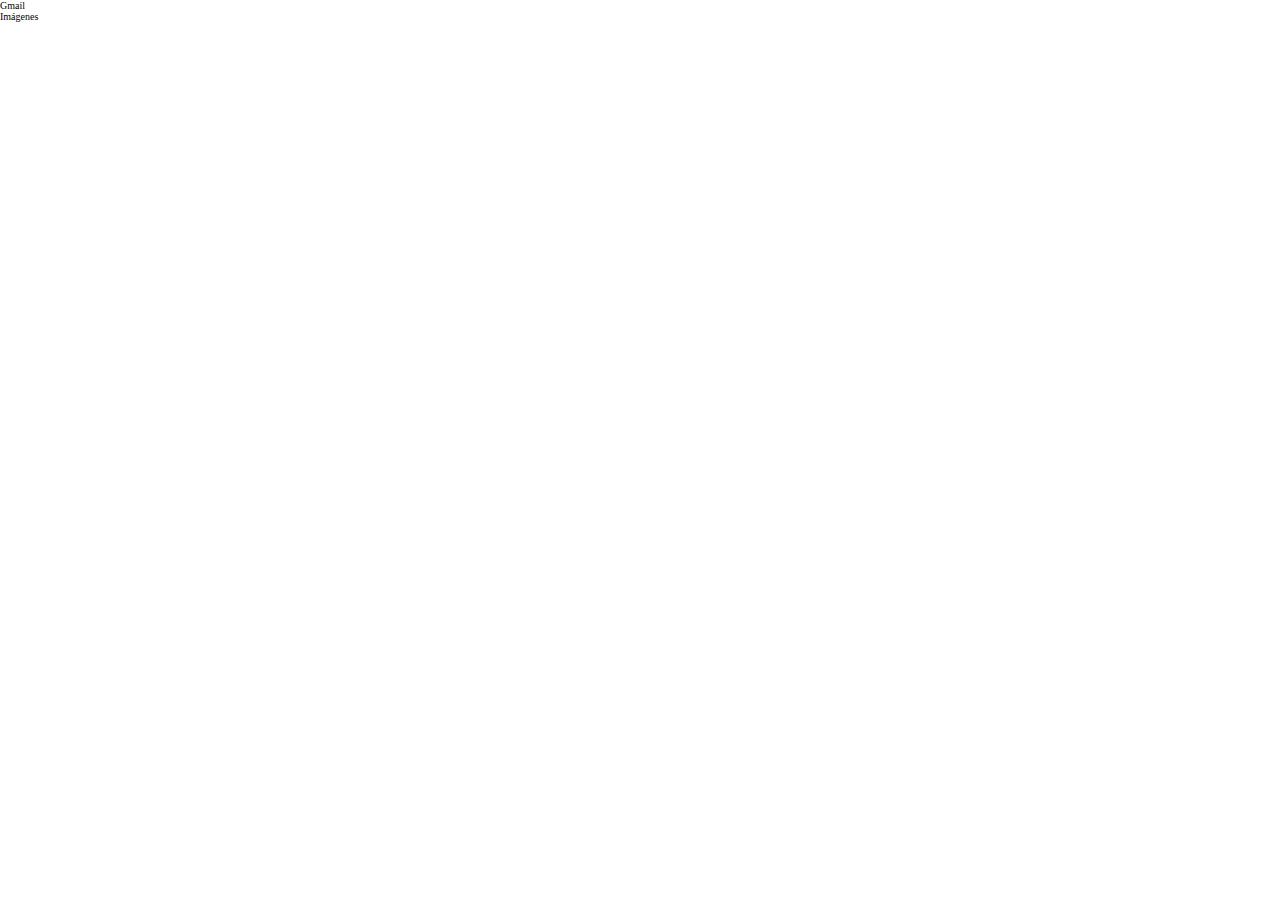
==== index.html @ 1aba38ee "Mi segundo commit" ====
<!DOCTYPE html>
<html lang="en">
<head>
    <meta charset="UTF-8">
    <meta http-equiv="X-UA-Compatible" content="IE=edge">
    <meta name="description" content="Search the world's information, including webpages, images, videos and more. Google has many special features to help you find exactly what you're looking ...">
    <meta name="robots" content="index,follow"> 
    <meta name="viewport" content="width=device-width, initial-scale=1.0">
    <link rel="stylesheet" href="./style.css">
    <title>Google</title>
</head>
<body>
    <header>
        <nav class="nav-bar">
            <li class="nav-bar__item">Gmail</li>
            <li class="nav-bar__item">Imágenes</li>
            <picture>

            </picture>
            
        </nav>
    </header>
    
</body>
</html>
---- style.css ----
*{
    padding: 0;
    margin: 0;
    box-sizing: border-box;
}
html{
    font-size: 62.5%;
}
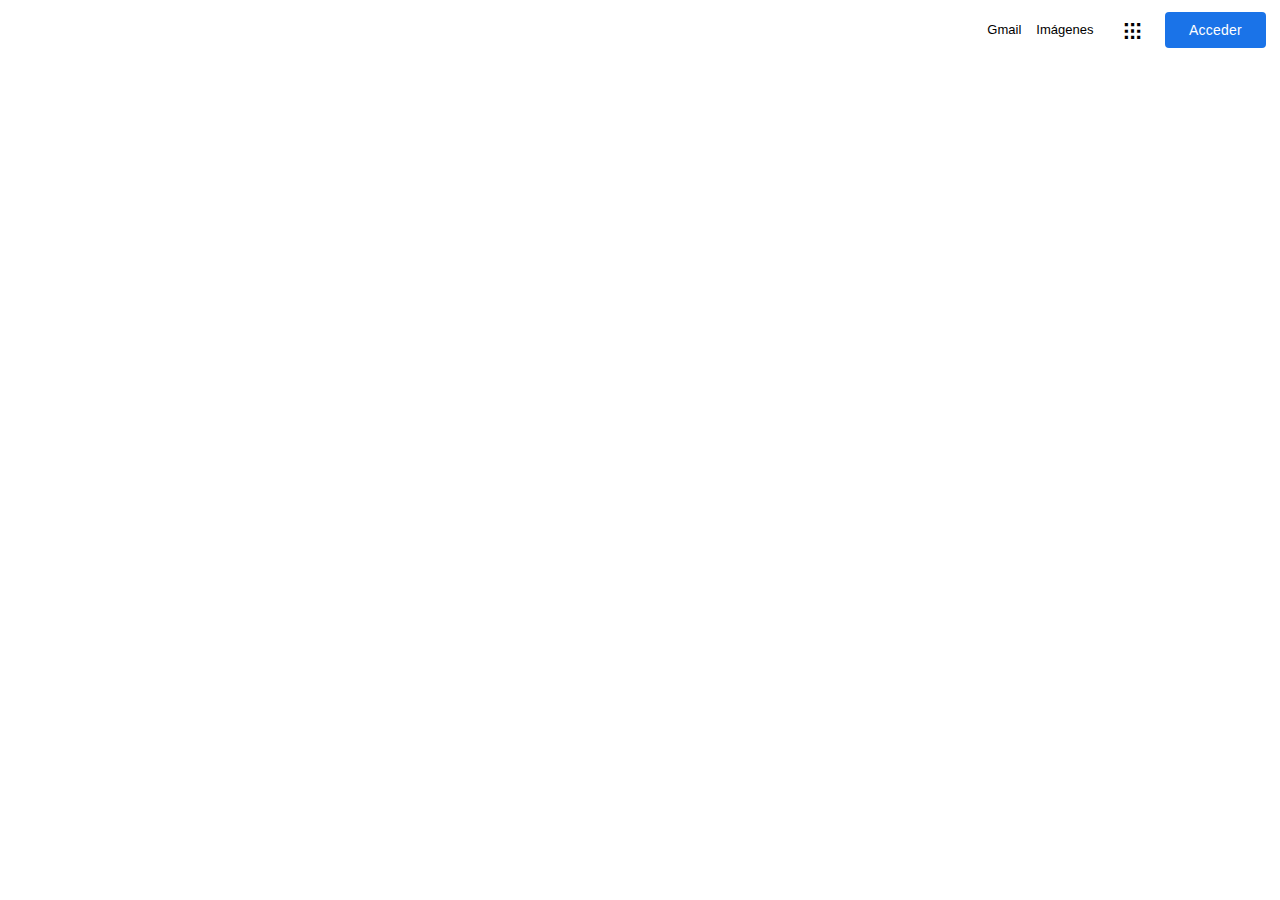
==== commit 9bfb6c9b: "Header clone ready" ====
--- a/index.html
+++ b/index.html
@@ -7,17 +7,24 @@
     <meta name="robots" content="index,follow"> 
     <meta name="viewport" content="width=device-width, initial-scale=1.0">
     <link rel="stylesheet" href="./style.css">
+    <link rel="stylesheet" href="./icomoon/style.css">
     <title>Google</title>
 </head>
 <body>
     <header>
         <nav class="nav-bar">
-            <li class="nav-bar__item">Gmail</li>
-            <li class="nav-bar__item">Imágenes</li>
-            <picture>
-
-            </picture>
-            
+            <div class="button">
+                <li class="nav-bar__item">Gmail</li>
+                <li class="nav-bar__item">Imágenes</li>
+            </div>
+            <div class="nav-icon">
+                <figure class="icon-bar">
+                    <span class="icon-menu"></span>
+                </figure>
+            </div>
+            <div >
+                <a class="sign-up" href="https://accounts.google.com/ServiceLogin?hl=en&passive=true&continue=https://www.google.com.mx/&ec=GAZAmgQ">Acceder</a>
+            </div>    
         </nav>
     </header>
     
--- a/style.css
+++ b/style.css
@@ -5,4 +5,58 @@
 }
 html{
     font-size: 62.5%;
-}+}
+.nav-bar{
+    display:flex;
+    justify-content: right;
+    padding: 0.6rem;
+    margin-top: 1rem;
+    height: auto;
+}
+.nav-bar__item{
+    list-style: none;
+    font-size: 1.5rem;
+    padding: 0 0.75rem 0 0.75rem;
+    height: auto;
+    font: 13px/27px Roboto,RobotoDraft,Arial,sans-serif;
+}
+.sign-up{
+    text-decoration: none;
+    font-size: 1.4rem;
+    cursor: pointer;
+    background-color: rgba(26,115,232,255);
+    font-weight: 500;
+    color: white;
+    margin-left: 0.8rem;
+    border: 0.1rem solid transparent;
+    font-family: Google Sans,Roboto,RobotoDraft,Helvetica,Arial,sans-serif;
+    font-weight: 500;
+    font-size: 1.4rem;
+    letter-spacing: 0.025rem;
+    line-height: 2.8rem;
+    margin-left: 1rem;
+    margin-right: 0.8rem;
+    padding: 0.9rem 2.3rem;
+    text-align: center;
+    vertical-align: middle;
+    -webkit-border-radius: 4px;
+    border-radius: 4px;
+    -webkit-box-sizing: border-box;
+    box-sizing: border-box        
+}
+.button{
+    display: flex;
+    padding-right: 1.5rem;
+    
+}
+.icon-menu{
+    font-size: 2.5rem;
+    margin-right: 1rem;
+    width: 4rem;
+    height: 4rem;
+    
+}
+.nav-icon{
+    padding-left: 0.4rem;
+    
+}
--- a/icomoon/style.css
+++ b/icomoon/style.css
@@ -0,0 +1,36 @@
+@font-face {
+  font-family: 'icomoon';
+  src:  url('fonts/icomoon.eot?hnm13w');
+  src:  url('fonts/icomoon.eot?hnm13w#iefix') format('embedded-opentype'),
+    url('fonts/icomoon.ttf?hnm13w') format('truetype'),
+    url('fonts/icomoon.woff?hnm13w') format('woff'),
+    url('fonts/icomoon.svg?hnm13w#icomoon') format('svg');
+  font-weight: normal;
+  font-style: normal;
+  font-display: block;
+}
+
+[class^="icon-"], [class*=" icon-"] {
+  /* use !important to prevent issues with browser extensions that change fonts */
+  font-family: 'icomoon' !important;
+  speak: never;
+  font-style: normal;
+  font-weight: normal;
+  font-variant: normal;
+  text-transform: none;
+  line-height: 1.3;
+
+  /* Better Font Rendering =========== */
+  -webkit-font-smoothing: antialiased;
+  -moz-osx-font-smoothing: grayscale;
+}
+
+.icon-lupa:before {
+  content: "\e900";
+}
+.icon-menu:before {
+  content: "\e901";
+}
+.icon-mic:before {
+  content: "\e91e";
+}
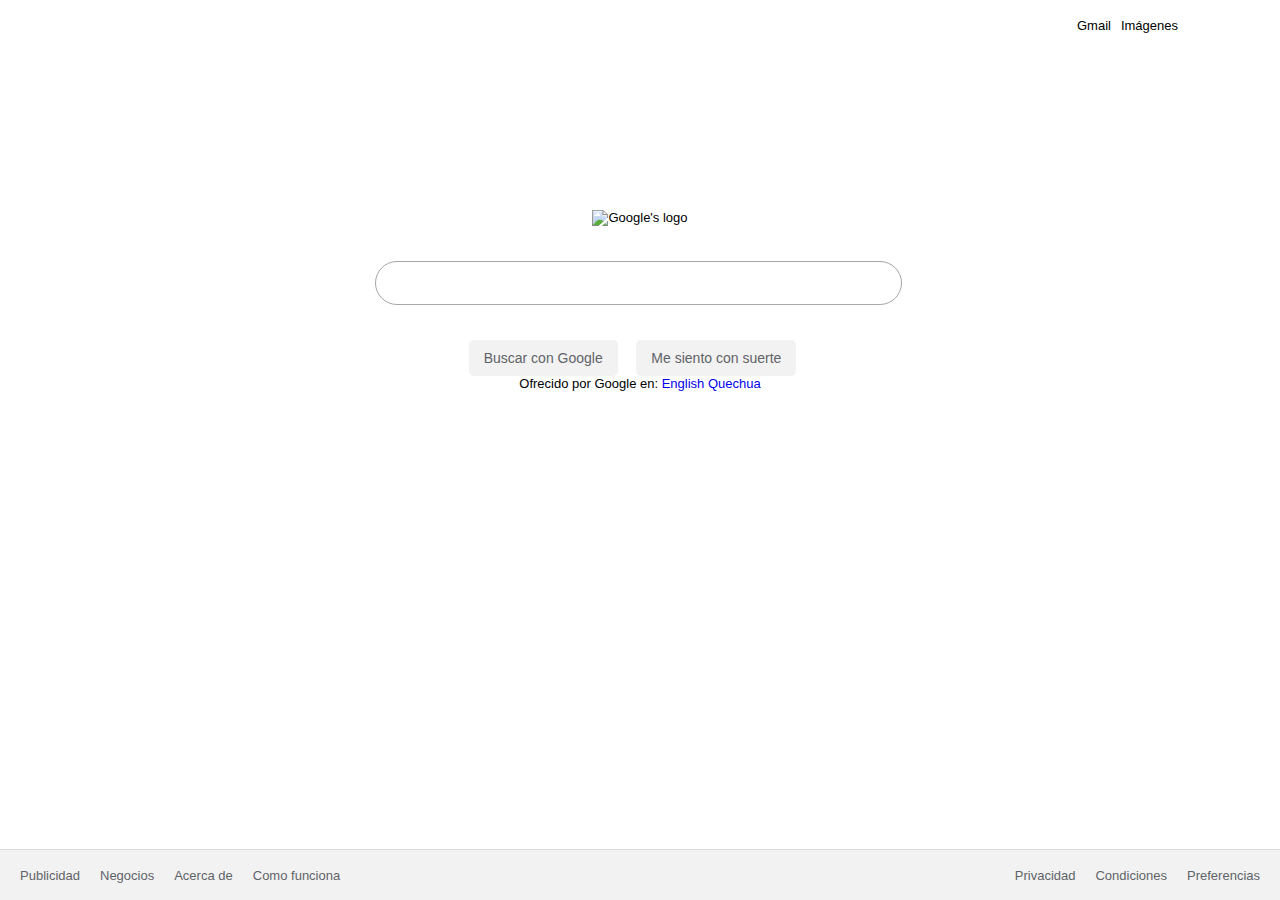
==== commit 20498ec1: "Version segun Platzi" ====
--- a/index.html
+++ b/index.html
@@ -11,22 +11,74 @@
     <title>Google</title>
 </head>
 <body>
+    
     <header>
-        <nav class="nav-bar">
-            <div class="button">
-                <li class="nav-bar__item">Gmail</li>
-                <li class="nav-bar__item">Imágenes</li>
-            </div>
-            <div class="nav-icon">
-                <figure class="icon-bar">
-                    <span class="icon-menu"></span>
-                </figure>
-            </div>
-            <div >
-                <a class="sign-up" href="https://accounts.google.com/ServiceLogin?hl=en&passive=true&continue=https://www.google.com.mx/&ec=GAZAmgQ">Acceder</a>
-            </div>    
+        <nav>
+            <ul class="nav-right-section">
+                <li ><a href="https://mail.google.com/mail/">Gmail</a></li>
+                <li ><a href="https://www.google.com.pe/imghp?hl=en&ogbl">Imágenes</a></li>
+                <li class="menu-icon"><a href=""></a></li>
+                <li ><a href=""> <img src="https://lh3.googleusercontent.com/ogw/ADea4I5N6khz6cbJIxJSpkBLrz8r7OApTEbMa86XkbN0-Q=s32-c-mo" alt=""></a></li>
+            </ul>
         </nav>
     </header>
+    <main>
+        <section class="main-logo">
+            
+            <img src="https://www.google.com/images/branding/googlelogo/1x/googlelogo_color_272x92dp.png" alt="Google's logo">
+            
+        </section>
+        <section class="main-input">
+            <div class="main-input-container">
+                <span class="search-icon"></span>
+                <input class="search-field" type="text">
+                <a class="micro-icon" href=""></a>
+            </div>
+
+        </section>
+        <section class="main-buttons">
+            <div>
+                <button>Buscar con Google</button>
+            </div>
+            <div>
+                <button>Me siento con suerte</button>
+            </div>
+
+        </section>
+        <div class="language">
+            Ofrecido por Google en:  
+            <a href="https://www.google.com/setprefs?sig=0_6TxJyPmT8i1bGJUOMBTdgc5zB0I%3D&amp;hl=en&amp;source=homepage&amp;sa=X&amp;ved=0ahUKEwi22rzigJPyAhWCILkGHRiJBvYQ2ZgBCA4">English</a>
+            <a href="https://www.google.com/setprefs?sig=0_6TxJyPmT8i1bGJUOMBTdgc5zB0I%3D&amp;hl=qu&amp;source=homepage&amp;sa=X&amp;ved=0ahUKEwi22rzigJPyAhWCILkGHRiJBvYQ2ZgBCA8">Quechua</a>
+        </div>
+    </main>
+    <footer>
+        <ul class="footer-left">
+            <li>
+                <a href="">Publicidad</a>
+            </li>
+            <li>
+                <a href="">Negocios</a>
+            </li>
+            <li>
+                <a href="">Acerca de </a>
+            </li>
+            <li>
+                <a href="">Como funciona </a>
+            </li>
+        </ul>
+        <ul class="footer-right">
+            <li>
+                <a href="">Privacidad</a>
+            </li>
+            <li>
+                <a href="">Condiciones</a>
+            </li>
+            <li>
+                <a href="">Preferencias</a>
+            </li>
+        </ul>
+    </footer>
     
+
 </body>
 </html>--- a/style.css
+++ b/style.css
@@ -1,62 +1,155 @@
-*{
+body{
     padding: 0;
     margin: 0;
     box-sizing: border-box;
+    font-size: 13px;
+    font-family: Arial, Helvetica, sans-serif;
+
 }
-html{
-    font-size: 62.5%;
+a{
+    text-decoration: none;
+    cursor: pointer;
 }
-.nav-bar{
-    display:flex;
-    justify-content: right;
-    padding: 0.6rem;
-    margin-top: 1rem;
-    height: auto;
+header{
+    width: 100%;
+    height: 60px;
 }
-.nav-bar__item{
+header nav{
+    display: flex;
+    justify-content: flex-end;
+}
+header nav .nav-right-section{
+    width: 250px;
+    height: auto; /* obliga a tomar la altura del padre de 60px */
+    display: flex;
     list-style: none;
-    font-size: 1.5rem;
-    padding: 0 0.75rem 0 0.75rem;
-    height: auto;
-    font: 13px/27px Roboto,RobotoDraft,Arial,sans-serif;
+    align-items: center; /* para que el contenido no se quede arriba */ 
+    justify-content: center; /* justificar el contenido dentro del contendor  */
 }
-.sign-up{
-    text-decoration: none;
-    font-size: 1.4rem;
+nav .nav-right-section a {
+    margin-right: 10px ; /* aqui separo los elementos */ 
+    color: black;
+}
+
+nav .nav-right-section .menu-icon{
+    background-image: url("https://static.thenounproject.com/png/756729-200.png");
+    background-repeat: no-repeat; /* evita que se repita la image; */
+    background-position: center; /* quiero que el icono quede al centro */ 
+    background-size: contain ; /* para aproximar al tamano del contendor */ 
+    width: 25px;
+    height: 25px;
+
+}
+nav .nav-right-section img{
+    border-radius: 50%; /* los bordes de la imagen lo transforma en un circulo  */
+    margin-left: 10px;
+}
+main{
+    margin-top: 150px;
+    text-align: center; /* con esto posiciono todo en el centro */ 
+}
+main .main-logo{
+    width: 530px;
+    margin: 0 auto ; /* se coloca auto para que automaticamente se distribuya el espacio restante entre los lados derecho e izquierdo del logo */
+    margin-bottom: 35px;
+}
+main .main-logo img{
+    width: 300px;
+}
+main .main-input{
+    width: 530px;
+    margin: 0 auto;
+    margin-bottom: 35px;
+}
+main .main-input-container{
+    width: 525px;
+    border-radius: 100px;
+    border: 1px solid #a6a6a6;
+    display: flex;
+    justify-content: center;
+    align-items: center;
+
+}
+main .main-input input{
+    width: 450px;
+    height: 40px;
+    border: none;
+    outline: none;
+}
+main .main-input-container:hover{
+    /* hover es un pseudoelemento que tiene css para el efecto background in shadow del input al pasar el cursor */
+    box-shadow: 0 1px 6px 0 #20212447; 
+    border-color: #dfe1e500;
+}
+main .main-input .search-icon {
+    background-image: url(https://img.icons8.com/android/24/000000/search.png) ;
+    background-repeat: no-repeat;
+    background-position: center;
+    background-size: contain;
+    width: 18px;
+    height: 18px;
+    opacity: .45
+
+}
+main .main-input .micro-icon{
+    background-image: url("https://upload.wikimedia.org/wikipedia/commons/e/e8/Google_mic.svg");
+    background-repeat: no-repeat;
+    background-position: center;
+    background-size: contain;
+    width: 18px;
+    height: 18px;
     cursor: pointer;
-    background-color: rgba(26,115,232,255);
-    font-weight: 500;
-    color: white;
-    margin-left: 0.8rem;
-    border: 0.1rem solid transparent;
-    font-family: Google Sans,Roboto,RobotoDraft,Helvetica,Arial,sans-serif;
-    font-weight: 500;
-    font-size: 1.4rem;
-    letter-spacing: 0.025rem;
-    line-height: 2.8rem;
-    margin-left: 1rem;
-    margin-right: 0.8rem;
-    padding: 0.9rem 2.3rem;
-    text-align: center;
-    vertical-align: middle;
-    -webkit-border-radius: 4px;
-    border-radius: 4px;
-    -webkit-box-sizing: border-box;
-    box-sizing: border-box        
+
 }
-.button{
+main .main-buttons{
+    width: 530px;
+    margin: 0 auto;
+}
+main .main-buttons div{
+    display: inline-block;
+}
+main .main-buttons button{
+    height: 36px;
+    background-color: #f2f2f2;
+    border: 0;
+    font-size: 14px;
+    color:#5f6368;
+    border-radius: 5px;
+    padding: 0 15px;
+    margin-right: 15px;
+}
+main .main-buttons button:hover{
+    border: 1px solid #dfe1e5;
+    background-color: #f8f9fa;
+    box-shadow: 0 1px 1px rgb(0 0 0 / 10%);
+    color: #222;
+}
+footer{
+    width: 100%;
+    height: 50px;
+    position:absolute; /* con position : absolute y bottom: 0 nos aseuramos que el footer se quede en la parte de abajo de la pantalla */ 
+    bottom: 0;
+    display: grid; /* con display grid hago una cuadricula y en la siguiente linea digo cuantos frames tiene la cuadricula  */
+    grid-template-columns: 1fr 1fr; 
+    align-items: center ;
+    font-size: 13px;
+    background-color: #f2f2f2;
+    border-top: 1px solid #dadce0;
+}
+footer ul {
+    margin: 10px;
+    list-style: none;
     display: flex;
-    padding-right: 1.5rem;
-    
+    padding-left: 0;
+
 }
-.icon-menu{
-    font-size: 2.5rem;
-    margin-right: 1rem;
-    width: 4rem;
-    height: 4rem;
-    
+footer .footer-left{
+    justify-self: left; /* justifico el elemento en particular */ 
 }
-.nav-icon{
-    padding-left: 0.4rem;
-    
+footer .footer-right{
+    justify-self: right; /* justifico el elemento en particular */ 
 }
+footer ul li a{
+    margin: 10px;
+    color: #5f6368;
+}--- a/icomoon/style.css
+++ b/icomoon/style.css
@@ -19,6 +19,7 @@
   font-variant: normal;
   text-transform: none;
   line-height: 1.3;
+  text-decoration: none;
 
   /* Better Font Rendering =========== */
   -webkit-font-smoothing: antialiased;
